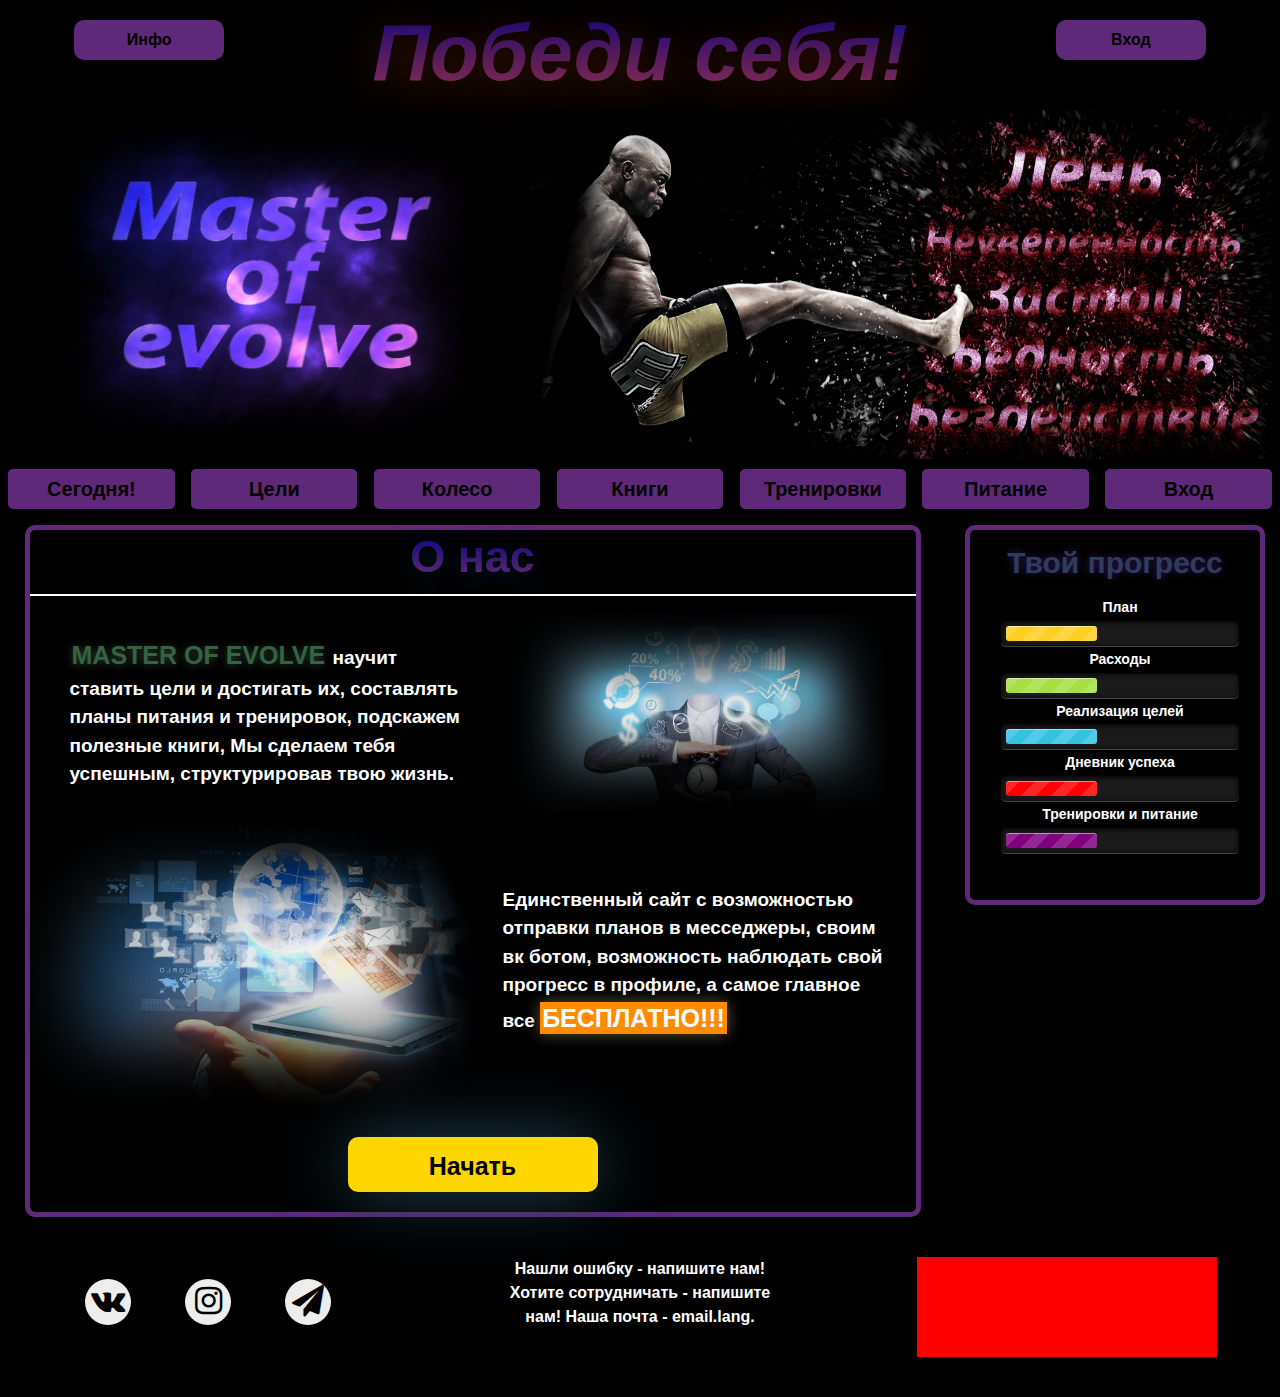
==== index.html @ 1c34e9d7 "Загрузка первой версии(только главная)" ====
<!DOCTYPE HTML>
<html>
<head>
	<meta charset="utf-8">
	<meta name="viewport" content="width=device-width, initial-scale=1.0">
	<title>Master of evolve</title>
	<link rel="stylesheet" href="css/normalize.css">
	<link rel="stylesheet" href="https://maxcdn.bootstrapcdn.com/font-awesome/4.7.0/css/font-awesome.min.css">
	<link rel="stylesheet" href="https://stackpath.bootstrapcdn.com/bootstrap/4.2.1/css/bootstrap.min.css">
	<link rel="stylesheet" href="style.css">
</head>
	
<body>
	<header class="main-header">
		<div class="upper-head">
			<button class="button">Инфо</button>
			<h1 class="main-header-title">Победи себя!</h1>
			<button class="button">Вход</button>
		</div>
		<div class="logo-wrapper">
			<div class="logo-min" width="450" height="350"></div>
			<!-- Добавить ссылку на главную стр --><div></div>
			<div class="main-head">
				<a href="#" class="main-header-logo">
				</a>
			</div>
		</div>

				<!-- Добавить ссылки элементам -->
		<ul class="navigation-list-group">
			<li class="navigation-item"><a href="">Сегодня!</a></li>
			<li class="navigation-item"><a href="">Цели</a></li>
			<li class="navigation-item"><a href="">Колесо</a></li>
			<li class="navigation-item"><a href="">Книги</a></li>
			<li class="navigation-item"><a href="">Тренировки</a></li>
			<li class="navigation-item"><a href="">Питание</a></li>
			<li class="navigation-item"><a href="">Вход</a></li>
		</ul>

	</header>

	<main class="contain">
		<div class="content-wrapper">
			<section class="main-content">
				<h2 class="main-content-title">
					О нас
				</h2>
			
				<div class="first-news-wrapper">
					<p class="main-content-text">
						<span class="site-name">MASTER OF EVOLVE</span> научит ставить цели и достигать их, составлять планы
						питания и тренировок, подскажем полезные книги, 
						Мы сделаем тебя успешным, структурировав твою жизнь.
					</p>
					
					<div class="main-content-img">
						<img src="img/prod2opacity.png" alt="" width="100%" height="100%">
					</div>
				</div>
			
				<div class="second-news-wrapper">
					<div class="second-content-img">
						<img src="img/prod3opac.png" alt="" width="100%" height="100%">
					</div>

					<article class="second-content-text">		
						<p class="second-text">
							Единственный сайт с возможностью отправки планов в месседжеры,
							своим вк ботом, возможность наблюдать свой прогресс в профиле, 
							а самое главное все <span class="sale">БЕСПЛАТНО!!!</span>
						</p>
					</article>
				</div>

				<button class="btn">Начать</button>
			</section>
		</div>

		<section class="sitebar">
			<h2 class="sitebar-title">Твой прогресс</h2>
			<ul class="sitebar-proggres">
				<!-- Добавить шкалу заполнения + названия + возм сами шкалы -->

				<li class="sitebar-proggres-item">
					<h3 class="item-label">
						План
					</h3>

					<div class="progress-bar orange stripes">
						<span style="width: 40%"></span>
					</div>
				</li>

				<li class="sitebar-proggres-item">
					<h3 class="item-label">
						Расходы
					</h3>

					<div class="progress-bar green stripes">
						<span style="width: 40%"></span>
					</div>
				</li>

				<li class="sitebar-proggres-item">
					<h3 class="item-label">
						Реализация целей
					</h3>

					<div class="progress-bar blue stripes">
						<span style="width: 40%"></span>
					</div>
				</li>

				<li class="sitebar-proggres-item">
					<h3 class="item-label">
						Дневник успеха
					</h3>

					<div class="progress-bar red stripes">
						<span style="width: 40%"></span>
					</div>
				</li>

				<li class="sitebar-proggres-item">
					<h3 class="item-label">
						Тренировки и питание
					</h3>

					<div class="progress-bar fiol stripes">
						<span style="width: 40%"></span>
					</div>
				</li>
			</ul>
		</section>
	</main>

	<footer class="main-footer">
		<div class="footer-wrapper">
			<div class="social-buttons">
				<div class="social vk">
					<a href="#"><i class="icon fa fa-vk fa-2x"></i></a>
				</div>

				<div class="social instagram">
    				<a href="#" target="_blank"><i class="fa fa-instagram fa-2x"></i></a>
				</div>

				<div class="social telegram">
 				   <a href="#" target="_blank"><i class="fa fa-paper-plane fa-2x"></i></a>
				</div>
			</div>
			
			<div class="contacts">
				<p>
					Нашли ошибку - напишите нам!
					Хотите сотрудничать - напишите нам!
					Наша почта - email.lang.
				</p>
			</div>
			
			<!-- Челик -->
			<div class="footer-human-helper">
				<img src="" alt="">
			</div>
		</div>
	</footer>
	<script src="js/plugin.js"></script>
</body>
</html>
---- style.css ----
@font-face {
  
}

.visually-hidden {
	position: absolute !important;
	clip: rect(1px 1px 1px 1px); /* IE6, IE7 */
	clip: rect(1px, 1px, 1px, 1px);
	padding:0 !important;
	border:0 !important;
	height: 1px !important; 
	width: 1px !important; 
	overflow: hidden;
}

.progress-bar {
        background-color: #1a1a1a;
        height: 25px;
        padding: 5px;
        width: 85%;
        margin: 0 auto;
        -moz-border-radius: 5px;
        -webkit-border-radius: 5px;
        border-radius: 5px;
        -moz-box-shadow: 0 1px 5px #000 inset, 0 1px 0 #444;
        -webkit-box-shadow: 0 1px 5px #000 inset, 0 1px 0 #444;
        box-shadow: 0 1px 5px #000 inset, 0 1px 0 #444;
}

.progress-bar span {
        display: inline-block;
        height: 25px;
        width: 80%;
        -moz-border-radius: 3px;
        -webkit-border-radius: 3px;
        border-radius: 3px;
        -moz-box-shadow: 0 1px 0 rgba(255, 255, 255, .5) inset;
        -webkit-box-shadow: 0 1px 0 rgba(255, 255, 255, .5) inset;
        box-shadow: 0 1px 0 rgba(255, 255, 255, .5) inset;
        -webkit-transition: width .4s ease-in-out;
        -moz-transition: width .4s ease-in-out;
        -ms-transition: width .4s ease-in-out;
        -o-transition: width .4s ease-in-out;
        transition: width .4s ease-in-out;
}

.stripes span {
        -webkit-background-size: 30px 30px;
        -moz-background-size: 30px 30px;
        background-size: 30px 30px;
        background-image: -webkit-gradient(linear, left top, right bottom,
                                                color-stop(.25, rgba(255, 255, 255, .15)), color-stop(.25, transparent),
                                                color-stop(.5, transparent), color-stop(.5, rgba(255, 255, 255, .15)),
                                                color-stop(.75, rgba(255, 255, 255, .15)), color-stop(.75, transparent),
                                                to(transparent));
        background-image: -webkit-linear-gradient(135deg, rgba(255, 255, 255, .15) 25%, transparent 25%,
                                                transparent 50%, rgba(255, 255, 255, .15) 50%, rgba(255, 255, 255, .15) 75%,
                                                transparent 75%, transparent);
        background-image: -moz-linear-gradient(135deg, rgba(255, 255, 255, .15) 25%, transparent 25%,
                                                transparent 50%, rgba(255, 255, 255, .15) 50%, rgba(255, 255, 255, .15) 75%,
                                                transparent 75%, transparent);
        background-image: -ms-linear-gradient(135deg, rgba(255, 255, 255, .15) 25%, transparent 25%,
                                                transparent 50%, rgba(255, 255, 255, .15) 50%, rgba(255, 255, 255, .15) 75%,
                                                transparent 75%, transparent);
        background-image: -o-linear-gradient(135deg, rgba(255, 255, 255, .15) 25%, transparent 25%,
                                                transparent 50%, rgba(255, 255, 255, .15) 50%, rgba(255, 255, 255, .15) 75%,
                                                transparent 75%, transparent);
        background-image: linear-gradient(135deg, rgba(255, 255, 255, .15) 25%, transparent 25%,
                                                transparent 50%, rgba(255, 255, 255, .15) 50%, rgba(255, 255, 255, .15) 75%,
                                                transparent 75%, transparent);            

        -webkit-animation: animate-stripes 3s linear infinite;
        -moz-animation: animate-stripes 3s linear infinite;
}

@-webkit-keyframes animate-stripes {
        0% {background-position: 0 0;} 100% {background-position: 60px 0;}
}

@-moz-keyframes animate-stripes {
        0% {background-position: 0 0;} 100% {background-position: 60px 0;}
}

.blue span {
        background-color: #34c2e3;
}

.fiol span {
		background-color: purple;
}

.orange span {
          background-color: #fecf23;
          background-image: -webkit-gradient(linear, left top, left bottom, from(#fecf23), to(#fd9215));
          background-image: -webkit-linear-gradient(top, #fecf23, #fd9215);
          background-image: -moz-linear-gradient(top, #fecf23, #fd9215);
          background-image: -ms-linear-gradient(top, #fecf23, #fd9215);
          background-image: -o-linear-gradient(top, #fecf23, #fd9215);
          background-image: linear-gradient(top, #fecf23, #fd9215);
}

.red span {
		background-color: red;
}		      

.green span {
          background-color: #a5df41;
          background-image: -webkit-gradient(linear, left top, left bottom, from(#a5df41), to(#4ca916));
          background-image: -webkit-linear-gradient(top, #a5df41, #4ca916);
          background-image: -moz-linear-gradient(top, #a5df41, #4ca916);
          background-image: -ms-linear-gradient(top, #a5df41, #4ca916);
          background-image: -o-linear-gradient(top, #a5df41, #4ca916);
          background-image: linear-gradient(top, #a5df41, #4ca916);
}

.stripes span {
        -webkit-background-size: 30px 30px;
        -moz-background-size: 30px 30px;
        background-size: 30px 30px;
        background-image: -webkit-gradient(linear, left top, right bottom,
                                                color-stop(.25, rgba(255, 255, 255, .15)), color-stop(.25, transparent),
                                                color-stop(.5, transparent), color-stop(.5, rgba(255, 255, 255, .15)),
                                                color-stop(.75, rgba(255, 255, 255, .15)), color-stop(.75, transparent),
                                                to(transparent));
        background-image: -webkit-linear-gradient(135deg, rgba(255, 255, 255, .15) 25%, transparent 25%,
                                                transparent 50%, rgba(255, 255, 255, .15) 50%, rgba(255, 255, 255, .15) 75%,
                                                transparent 75%, transparent);
        background-image: -moz-linear-gradient(135deg, rgba(255, 255, 255, .15) 25%, transparent 25%,
                                                transparent 50%, rgba(255, 255, 255, .15) 50%, rgba(255, 255, 255, .15) 75%,
                                                transparent 75%, transparent);
        background-image: -ms-linear-gradient(135deg, rgba(255, 255, 255, .15) 25%, transparent 25%,
                                                transparent 50%, rgba(255, 255, 255, .15) 50%, rgba(255, 255, 255, .15) 75%,
                                                transparent 75%, transparent);
        background-image: -o-linear-gradient(135deg, rgba(255, 255, 255, .15) 25%, transparent 25%,
                                                transparent 50%, rgba(255, 255, 255, .15) 50%, rgba(255, 255, 255, .15) 75%,
                                                transparent 75%, transparent);
        background-image: linear-gradient(135deg, rgba(255, 255, 255, .15) 25%, transparent 25%,
                                                transparent 50%, rgba(255, 255, 255, .15) 50%, rgba(255, 255, 255, .15) 75%,
                                                transparent 75%, transparent);            

        -webkit-animation: animate-stripes 3s linear infinite;
        -moz-animation: animate-stripes 3s linear infinite;
}

@-webkit-keyframes animate-stripes {
        0% {background-position: 0 0;} 100% {background-position: 60px 0;}
}

@-moz-keyframes animate-stripes {
        0% {background-position: 0 0;} 100% {background-position: 60px 0;}
}

body {
	width: 100%;
	height: 100%;
	color: white;
	background-color: black;
}

@media (min-width: 576px) {
  
}

@media (min-width: 768px) {
 	.navigation-item {
		width: 13%;
	}

	.navigetion-item a {
		font-size: 11px;
	}
}

@media (min-width: 992px) {
  .navigation-item a {
  		font-size: 16px;
    }

  .navigation-item {
		width: 13%;
	}

	.button {
  		width: 150px;
  		height: 40px;
  	}
}

@media (min-width: 1200px) {
  .site-name {
    color: rgb(51,100,65);
    font-size: 25px;
    padding: 2px;
    text-shadow: 0px 1px 9px rgb(50,69,55);
  }
	.main-head {
		margin-left: auto;
		background-size: 100% 100%;
		width: 750px;
		height: 350px;
	}

	.logo-min {
		margin: 0 auto;
		background-size: 95% 95%;
		background-position: center;
		background-repeat: no-repeat;
		width: 450px;
		height: 350px;
	}

	.navigation-item {
		width: 13%;
	}
	
  .navigation-item a {
		font-size: 20px;
  }

  .logo-wrapper {
  	margin-left: 25px;
  	margin-right: 0px;
  }

 	.button {
		width: 150px;
		height: 40px;
  }

  .contain {
		
	}

  .content-wrapper {
  	margin-left: 20px;
		margin: 0 auto;
		width: 70%;
  }

	.sitebar {
		width: 300px;
		margin-right: 15px;
		margin-left: 20px;
    height: 380px;
	}

  .sitebar-title {
    margin-top: 10px;
    font-size: 30px;
		padding: 5px;
  }

  .main-content-title {
  	font-size: 45px;
    text-shadow: 0px 5px 25px rgba(0,60,94, 0.5);
  }

	.main-content-text {
		padding-left: 30px;
		padding-right: 10px;
		width: 50%;
		margin-left: 10px;
		margin-right: 10px;
	}

  .main-content-img {
    width: 50%;
    padding-left: 30px;
    padding-right: 30px;
    padding-top: 10px;
    padding-bottom: 10px;
  }

	.second-text {
    height: 100%;
		padding-left: 30px;
		padding-right: 30px;
		width: 100%;
		margin-left: auto;
		margin-right: auto;
	}


  .social-buttons {
  	margin-top: auto;
  	margin-bottom: auto;
  	width: 300px;
  	height: 100px;
  }

  .contacts {
  	margin-top: auto;
  	margin-bottom: auto;
  	width: 300px;
  	height: 100px;
  }

  .footer-human-helper {
  	margin-top: auto;
  	margin-bottom: auto;
  	width: 300px;
  	height: 100px;
  }

  .footer-wrapper {
  	height: 180px;
  }

	.btn {
  	font-size: 25px;	
  	width: 250px;
  	height: 55px;
    margin-bottom: 20px;
    margin-top: 20px;
  }

  .sale {
    padding: 2px;
    background-color: darkorange;
    font-size: 25px;
    box-shadow: 0px 0px 15px rgb(94,84,52);
  }
	
}

.main-header {
	background-color: black;
}

.main-header-logo {
	
}

.logo-wrapper {
	display: flex;	
}

.main-header-title {
	font-size: 80px;
	text-align: center;
	margin-top: 5px;
	color: #2E328A;
	font-weight: bold;
	font-style: oblique;
	background: linear-gradient(darkblue, #9D3469);  /* подробнее про градиенты */ 
  	-webkit-background-clip: text;  /* подробнее про background-clip */ 
  	color: transparent;
  text-shadow: 0 8px 50px rgba(100,38,2, 0.8);
}

.navigation-list-group {
	margin-top: 10px;
	margin-left: 0;
	padding-left: 0;
	display: flex;
	list-style-type: none;
	justify-content: space-around;
}

.navigation-item {
	background-color: #5F297A;
	text-align: center;
	border: 5px solid #5F297A;
	border-radius: 5px;
}

.navigation-item:hover {
	background-color: #652F8E;
	border-color: #652F8E;
	cursor: pointer;
}

.navigation-item:hover a {
	text-decoration: underline;
}

.navigation-item a {
	color: black;
	font-weight: bold;
}

.logo-min {
	background-image: url("img/logorectn.png");
}

.main-head {
	background-image: url(img/head.jpg);
}

.upper-head {
	display: flex;
	justify-content: space-around;
}

.button {
	vertical-align: middle;
	border: 5px solid #5F297A;
	border-radius: 10px;
	margin-top: 20px;
	background-color: #5F297A;
	font-weight: bold;
}

.button:hover {
	background-color: #652F8E;
	border-color: #652F8E;
	cursor: pointer;
	text-decoration: underline;
}

.contain {
	width: 100%;
	display: flex;
	margin: 0 auto;
	margin-top: 15px;
}

.first-news-wrapper {
  display: flex;
}

.main-content{
  
}

.main-content-img {
  
}

.main-content-text {
  font-size: 19px;
  margin-top: auto;
  margin-bottom: auto;
}

.sitebar {
	border: 5px solid #5f297a;
	border-radius: 10px;
}

.sitebar-title {
  color: rgb(48,60,94);
	font-weight: bold;
  text-shadow: 0px 0px 10px rgba(48,28,94, 1);
	text-align: center;
}

.second-news-wrapper {
  display: flex;
  width: 100%;
}

.second-content-img {
  width: 50%;
}

.second-content-text {
  width: 50%;
  margin-top: auto;
  margin-bottom: auto;
  font-size: 19px;
}

.sitebar-proggres {
	list-style-type: none;
	padding-left: 10px;
	margin: 0;
}

.sitebar-proggres-item {
	
}

.item-label {
	margin: 0;
	padding: 5px;
	font-size: 14px;
	font-weight: bold;
	text-align: center;
}

.content-wrapper {
	border: 5px solid #5f297a;
	border-radius: 10px;
}

.main-content-title {
	text-align: center;
	font-weight: bolder;
	background: linear-gradient(darkblue, #9D3469);  /* подробнее про градиенты */ 
  	-webkit-background-clip: text;  /* подробнее про background-clip */ 
  	color: transparent;	
  	border-bottom: 2px solid white;
  padding-bottom: 10px;
}

.main-content-text {
	font-weight: bold;
}

.helper-wrapper {
	border-bottom: 2px solid white;
}

.second-text {
	font-weight: bold;
}

.main-footer {

}

.footer-wrapper {
	display: flex;
	justify-content: space-around;
}

.social-buttons {
	display: flex;
	justify-content: space-around;
}

.contacts {
	font-weight: bold;
	border-radius: 8px;
	text-align: center;
}

.footer-human-helper {
	background-color: red;
}

.social {
	margin-top: auto;
	margin-bottom: auto;
}

.social a {
    text-align: center;
    width: 46px;
    height: 46px;
    float: left;
    background: #fff;
    box-shadow: 0 2px 4px rgba(0,0,0,0.15), inset 0 0 50px rgba(0,0,0,0.1);
    border-radius: 46px;
    margin: 0 10px 10px 0;
    padding: 6px;
    color: #000;
}

.vk a:hover {
	background: #5d84ae; 
	color: #fff;
}

.instagram a:hover {
	background: radial-gradient(circle at 30% 107%, #fdf497 0%, #fdf497 5%, #fd5949 45%,#d6249f 60%,#285AEB 90%);
	color: #fff;
}

.telegram a:hover {
	background: #249bd7; 
	color: #fff;
}

.btn {
	display: block;
	margin-left: auto;
	margin-right: auto;
	color: #000;
	vertical-align: middle;
	border: 5px solid gold;
	border-radius: 10px;
	background-color: gold;
	font-weight: bold;
  box-shadow: 0 0 70px rgba(34,71,86, 1);
}

.btn:hover {
	background-color: orange;
	border-color: orange;
	cursor: pointer;
	text-decoration: underline;
  box-shadow: 0 0 70px rgba(29,0,86, 1);
}
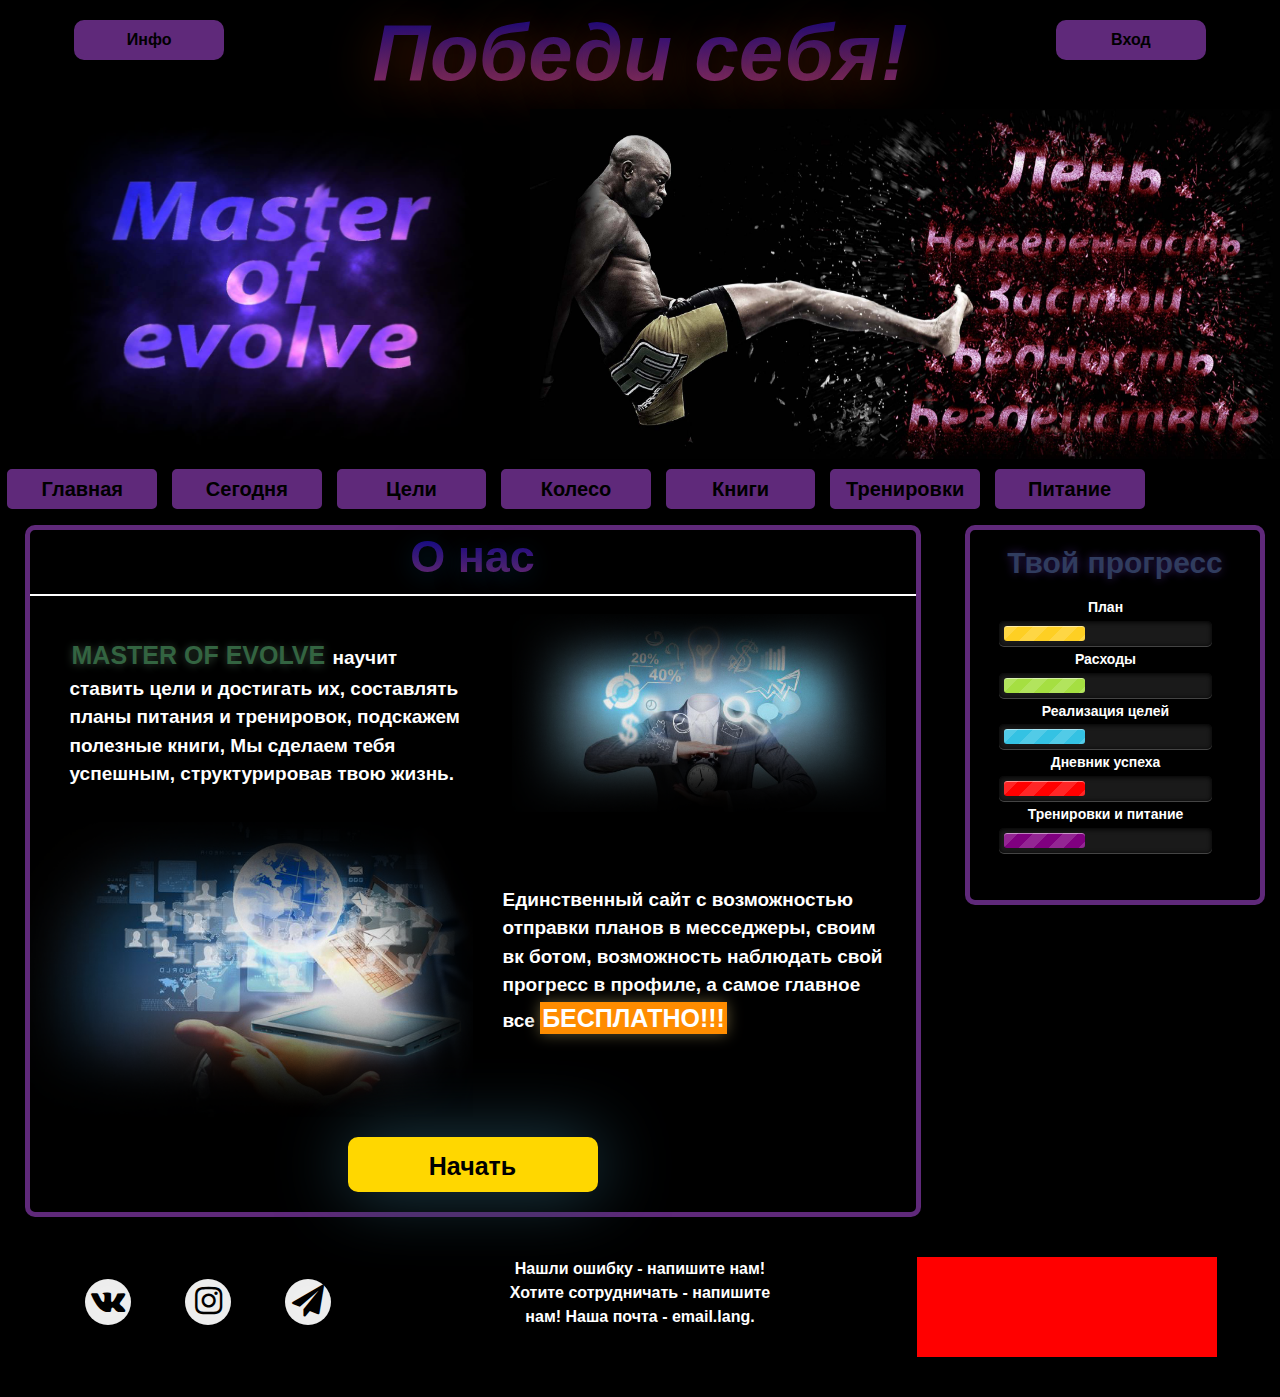
==== commit 761cbd1b: "moe (plan, info)" ====
--- a/index.html
+++ b/index.html
@@ -28,13 +28,13 @@
 
 				<!-- Добавить ссылки элементам -->
 		<ul class="navigation-list-group">
-			<li class="navigation-item"><a href="">Сегодня!</a></li>
+			<li class="navigation-item"><a href="index.html">Главная</a></li>
+			<li class="navigation-item"><a href="">Сегодня</a></li>
 			<li class="navigation-item"><a href="">Цели</a></li>
 			<li class="navigation-item"><a href="">Колесо</a></li>
 			<li class="navigation-item"><a href="">Книги</a></li>
 			<li class="navigation-item"><a href="">Тренировки</a></li>
 			<li class="navigation-item"><a href="">Питание</a></li>
-			<li class="navigation-item"><a href="">Вход</a></li>
 		</ul>
 
 	</header>
--- a/style.css
+++ b/style.css
@@ -583,3 +583,73 @@
 	text-decoration: underline;
   box-shadow: 0 0 70px rgba(29,0,86, 1);
 }
+
+
+
+
+
+
+
+
+
+
+
+
+
+
+/*ПЛАН*/
+
+@media (min-width: 576px) {
+  
+}
+
+@media (min-width: 768px) {
+  
+}
+
+@media (min-width: 992px) {
+  
+}
+
+@media (min-width: 1200px) {
+  
+}
+
+ul {
+  list-style-type: none;
+  width: 90%;
+  margin-left: auto;
+  margin-right: auto;
+}
+
+.plan-today {
+  border: 1px solid white;
+}
+
+.quest {
+  display: flex;
+  flex-wrap: wrap;
+}
+
+.quest-text {
+  
+}
+
+.fa-caret-down {
+  font-size: 50px;
+  margin-left: auto;
+  margin-right: 25px;
+  cursor: pointer;
+}
+
+
+.underquests-list {
+
+}
+
+.underquest-task-text {
+  background-color: white;
+  color: black;
+  margin-top: 5px;
+  margin-bottom: 5px;
+}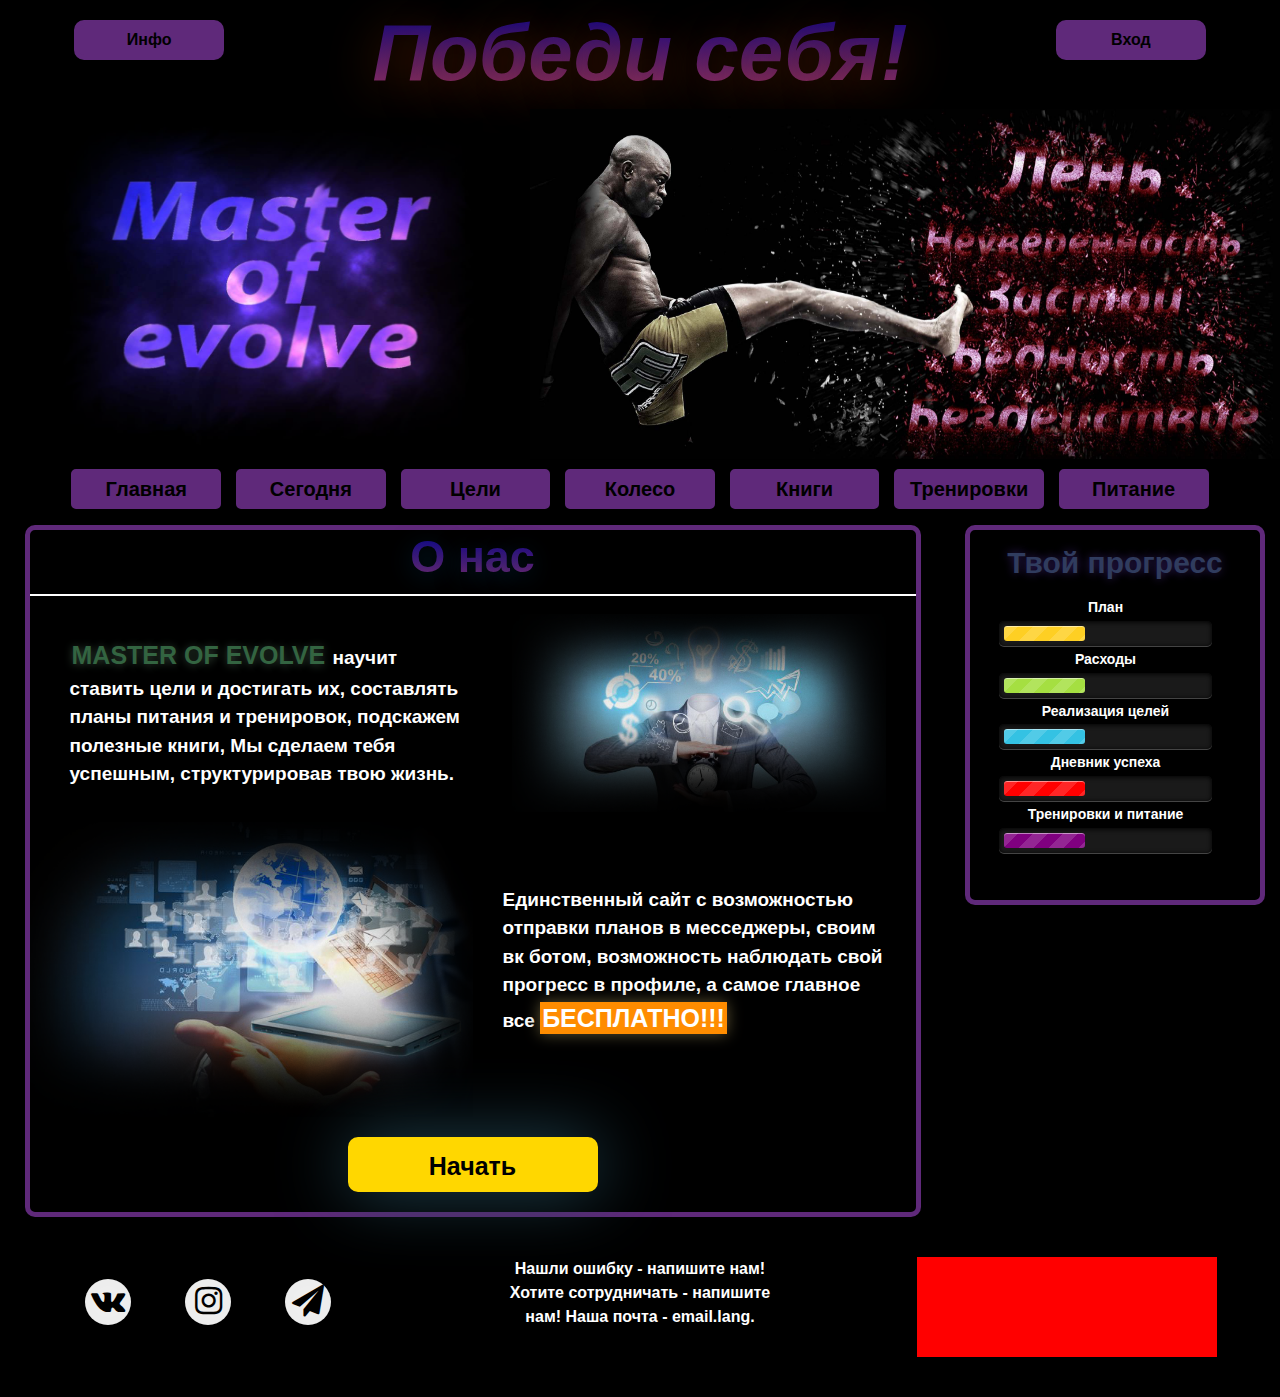
==== commit 32d57dce: "New update" ====
--- a/index.html
+++ b/index.html
@@ -29,7 +29,7 @@
 				<!-- Добавить ссылки элементам -->
 		<ul class="navigation-list-group">
 			<li class="navigation-item"><a href="index.html">Главная</a></li>
-			<li class="navigation-item"><a href="">Сегодня</a></li>
+			<li class="navigation-item"><a href="plan.html">Сегодня</a></li>
 			<li class="navigation-item"><a href="">Цели</a></li>
 			<li class="navigation-item"><a href="">Колесо</a></li>
 			<li class="navigation-item"><a href="">Книги</a></li>
--- a/style.css
+++ b/style.css
@@ -1,5 +1,9 @@
 @font-face {
   
+}
+
+html {
+  height: 100%;
 }
 
 .visually-hidden {
@@ -237,6 +241,12 @@
 		width: 70%;
   }
 
+  .content-wrapper-plan {
+    margin-left: 20px;
+    margin: 0 auto;
+    width: 70%;
+  }
+
 	.sitebar {
 		width: 300px;
 		margin-right: 15px;
@@ -350,7 +360,8 @@
 
 .navigation-list-group {
 	margin-top: 10px;
-	margin-left: 0;
+	margin-left: auto;
+  margin-right: auto;
 	padding-left: 0;
 	display: flex;
 	list-style-type: none;
@@ -612,7 +623,26 @@
 }
 
 @media (min-width: 1200px) {
-  
+  .quest {
+    
+  }
+
+  .quest-text {
+    width: 85%;
+  }
+
+  .add-underquest-task {
+    border-radius: 5px;
+    height: 40px;
+    width: 200px;
+  }
+
+  .add-quest-task {
+    font-size: 24px;
+    border-radius: 5px;
+    height: 50px;
+    width: 250px;
+  }
 }
 
 ul {
@@ -623,19 +653,25 @@
 }
 
 .plan-today {
-  border: 1px solid white;
+  padding: 0;
 }
 
 .quest {
+  border: 3px solid #E3DDB5;
+  border-radius: 10px;
   display: flex;
   flex-wrap: wrap;
+
 }
 
 .quest-text {
-  
-}
-
-.fa-caret-down {
+  padding-left: 15%;
+  font-size: 25px;
+  text-align: center;
+  margin-bottom: 0;
+}
+
+.icon-plan {
   font-size: 50px;
   margin-left: auto;
   margin-right: 25px;
@@ -644,12 +680,167 @@
 
 
 .underquests-list {
-
+  padding: 0;
+  width: 100%;
 }
 
 .underquest-task-text {
-  background-color: white;
-  color: black;
+  width: 90%;
+  background-color: transparent;
+  color: #BB983E;
+  font-weight: bold;
   margin-top: 5px;
   margin-bottom: 5px;
+  margin-left: auto;
+  margin-right: auto;
+}
+
+.add-underquest-task {
+  color: white;
+  display: block;
+  margin-left: auto;
+  margin-right: auto;
+  margin-bottom: 10px;
+  margin-top: 10px;
+  background-color: #202060;
+  border: 2px solid darkblue;
+}
+
+.add-underquest-task:hover {
+  border-color: blue;
+  text-decoration: underline;
+}
+
+.add-underquest-task:active {
+  background-color: lightblue;
+  color: black;
+}
+
+.content-wrapper-plan {
+  background-color: transparent;
+  border: 3px solid orange;
+  border-radius: 10px;
+}
+
+.main-content-title-plan {
+  text-align: center;
+  font-weight: bolder;
+  background: linear-gradient(white, gray);  /* подробнее про градиенты */ 
+    -webkit-background-clip: text;  /* подробнее про background-clip */ 
+    color: transparent; 
+    border-bottom: 2px solid white;
+  padding-bottom: 10px;
+}
+
+.add-quest-task {
+  color: white;
+  display: block;
+  margin-left: auto;
+  margin-right: auto;
+  margin-bottom: 10px;
+  margin-top: 10px;
+  background-color: #9D7F34;
+  border: 2px solid #C3B74B;
+}
+
+.add-quest-task:hover {
+  border-color: yellow;
+  text-decoration: underline;
+}
+
+.add-quest-task:active {
+  background-color: lightyellow;
+  color: black;
+}
+
+.quest-input-form {
+  margin-left: auto;
+  margin-right: auto;
+  width: 90%;
+}
+
+.content-plan {
+  display: flex;
+  padding-top: 30px;
+  width: 100%;
+  height: 100%;
+  background: repeating-radial-gradient(ellipse farthest-corner at center center, rgb(11, 21, 91) 0%, rgb(15, 15, 15) 100%);
+}
+
+.navigation-list-group-plan {
+  margin-left: auto;
+  margin-right: auto;
+  margin-bottom: 0;
+  padding-left: 0;
+  padding-top: 20px;
+  padding-bottom: 20px;
+  display: flex;
+  list-style-type: none;
+  justify-content: space-around;
+}
+
+.main-header-plan {
+  background: repeating-radial-gradient(ellipse farthest-corner at center center, rgb(11, 21, 91) 0%, rgb(15, 15, 15) 100%);
+}
+
+.main-footer-plan {
+  background: repeating-radial-gradient(ellipse farthest-corner at center center, rgb(11, 21, 91) 0%, rgb(15, 15, 15) 100%);
+}
+
+.quest-input-form {
+  border: 2px solid yellow;
+  border-radius: 5px;
+}
+
+.quest-input-label {
+  width: 100%;
+  font-weight: bold;
+  text-align: center;
+  font-size: 18px;
+  margin-top: 5px;
+  margin-bottom: 5px;
+  background: linear-gradient(white, gray);  /* подробнее про градиенты */ 
+    -webkit-background-clip: text;  /* подробнее про background-clip */ 
+    color: transparent;
+}
+
+.quest-input-input {
+
+  display: block;
+  width: 60%;
+  margin-left: auto;
+  margin-right: auto;
+  margin-bottom: 10px;
+  background-color: gold;
+  border: 3px solid black;
+  border-radius: 4px;
+  text-align: center;
+}
+
+.underquest-input-form {
+  width: 100%;
+  margin-top: 20px;
+  border-top: 1px solid white;
+  padding-top: 20px;
+}
+
+.underquest-input-label {
+  width: 100%;
+  font-weight: bold;
+  font-size: 16px;
+  text-align: center;
+  background: linear-gradient(white, gray);  /* подробнее про градиенты */ 
+    -webkit-background-clip: text;  /* подробнее про background-clip */ 
+    color: transparent;
+}
+
+.underquest-input-input {
+  display: block;
+  width: 60%;
+  margin-left: auto;
+  margin-right: auto;
+  background-color: lightblue;
+  border: 3px solid black;
+  border-radius: 4px;
+  text-align: center;
 }